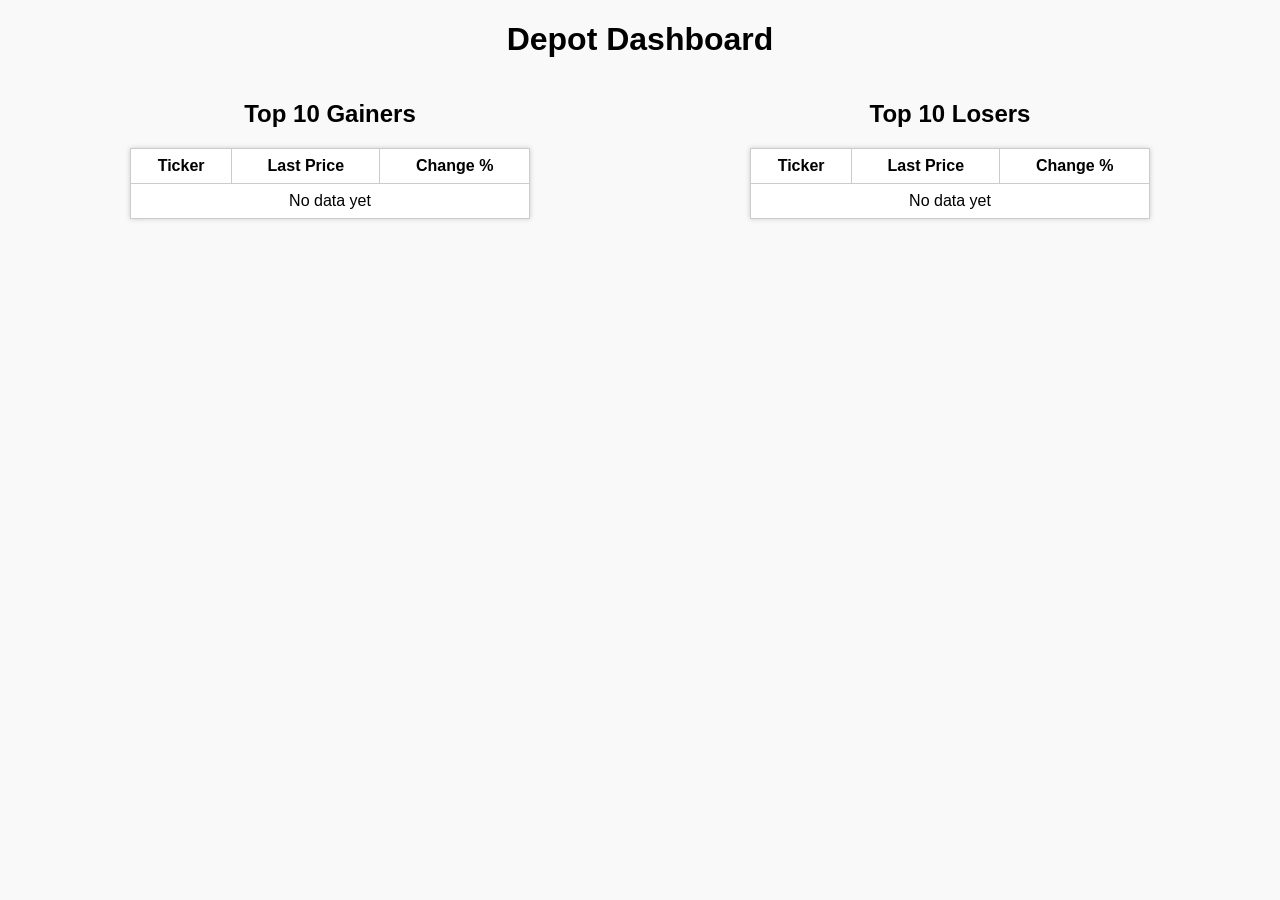
==== web/index.html @ b7112086 "Initial draft Code changes  correct path  fix DB  fix paths  fix rows  fix dashboard  fix workflows " ====
<!DOCTYPE html>
<html lang="en">
<head>
  <meta charset="UTF-8">
  <title>Depot Dashboard</title>
  <link rel="stylesheet" href="style.css">
</head>
<body>
  <h1>Depot Dashboard</h1>
  <div class="dashboard">
    <div>
      <h2>Top 10 Gainers</h2>
      <table id="gainers">
        <thead>
          <tr><th>Ticker</th><th>Last Price</th><th>Change %</th></tr>
        </thead>
        <tbody></tbody>
      </table>
    </div>
    <div>
      <h2>Top 10 Losers</h2>
      <table id="losers">
        <thead>
          <tr><th>Ticker</th><th>Last Price</th><th>Change %</th></tr>
        </thead>
        <tbody></tbody>
      </table>
    </div>
  </div>
  <script src="dashboard.js" defer></script>
</body>
</html>
---- web/style.css ----
body {
  font-family: Arial, sans-serif;
  margin: 20px;
  background-color: #f9f9f9;
}

h1, h2 {
  text-align: center;
}

.dashboard {
  display: flex;
  justify-content: space-around;
  flex-wrap: wrap;
}

table {
  border-collapse: collapse;
  width: 400px;
  margin: 10px;
  background: #fff;
  box-shadow: 0 0 5px #ccc;
}

th, td {
  border: 1px solid #ccc;
  padding: 8px;
  text-align: center;
}

.gain {
  color: green;
  font-weight: bold;
}

.loss {
  color: red;
  font-weight: bold;
}
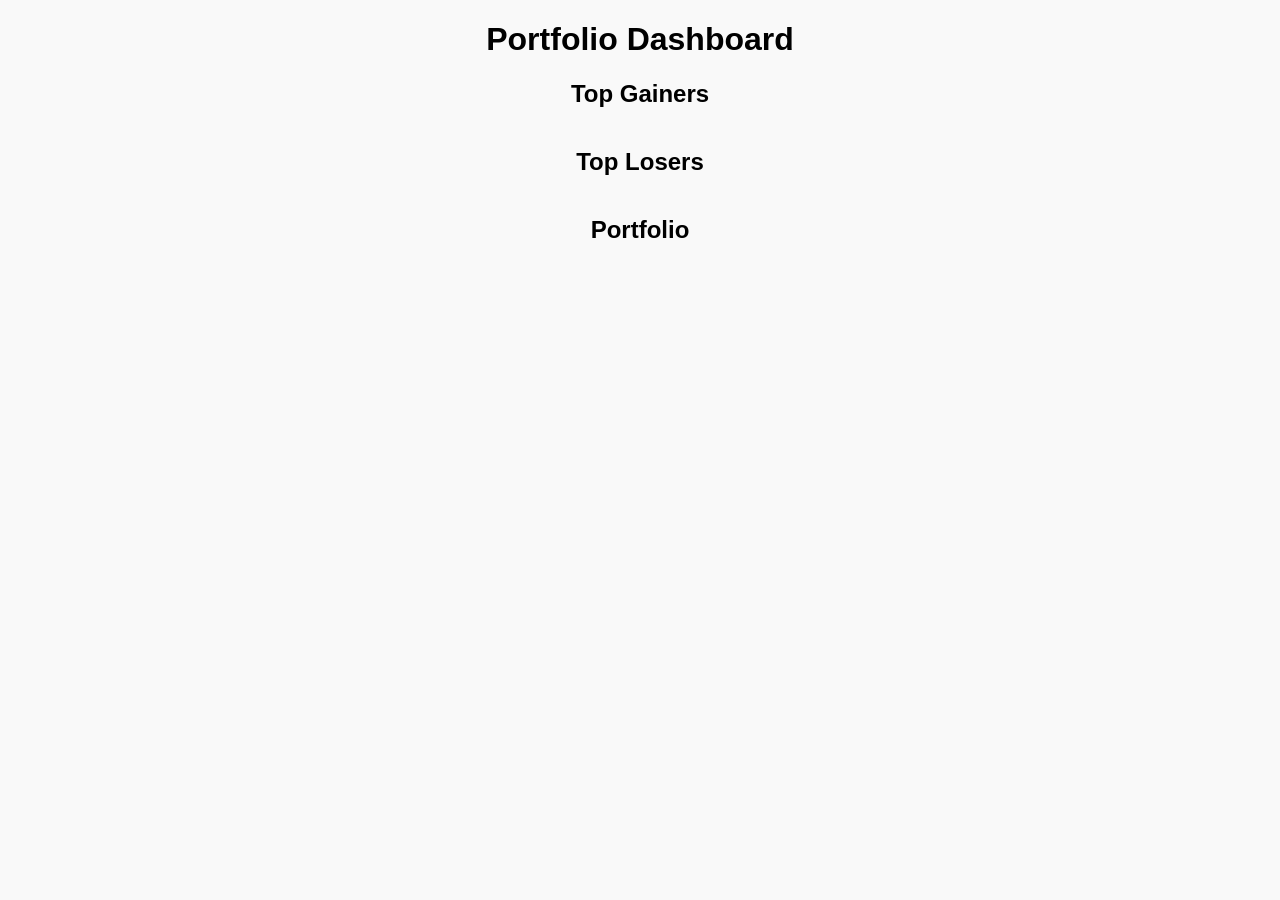
==== commit d9b5273e: "improve dashboard" ====
--- a/web/index.html
+++ b/web/index.html
@@ -1,32 +1,27 @@
 <!DOCTYPE html>
-<html lang="en">
+<html>
 <head>
-  <meta charset="UTF-8">
-  <title>Depot Dashboard</title>
-  <link rel="stylesheet" href="style.css">
+<meta charset="utf-8">
+<title>Stock Dashboard</title>
+<link rel="stylesheet" href="style.css">
 </head>
+
 <body>
-  <h1>Depot Dashboard</h1>
-  <div class="dashboard">
-    <div>
-      <h2>Top 10 Gainers</h2>
-      <table id="gainers">
-        <thead>
-          <tr><th>Ticker</th><th>Last Price</th><th>Change %</th></tr>
-        </thead>
-        <tbody></tbody>
-      </table>
-    </div>
-    <div>
-      <h2>Top 10 Losers</h2>
-      <table id="losers">
-        <thead>
-          <tr><th>Ticker</th><th>Last Price</th><th>Change %</th></tr>
-        </thead>
-        <tbody></tbody>
-      </table>
-    </div>
-  </div>
-  <script src="dashboard.js" defer></script>
+
+<h1>Portfolio Dashboard</h1>
+
+<div id="summary"></div>
+
+<h2>Top Gainers</h2>
+<table id="gainers"><tbody></tbody></table>
+
+<h2>Top Losers</h2>
+<table id="losers"><tbody></tbody></table>
+
+<h2>Portfolio</h2>
+<table id="portfolio"><tbody></tbody></table>
+
+<script src="dashboard.js" defer></script>
+
 </body>
 </html>
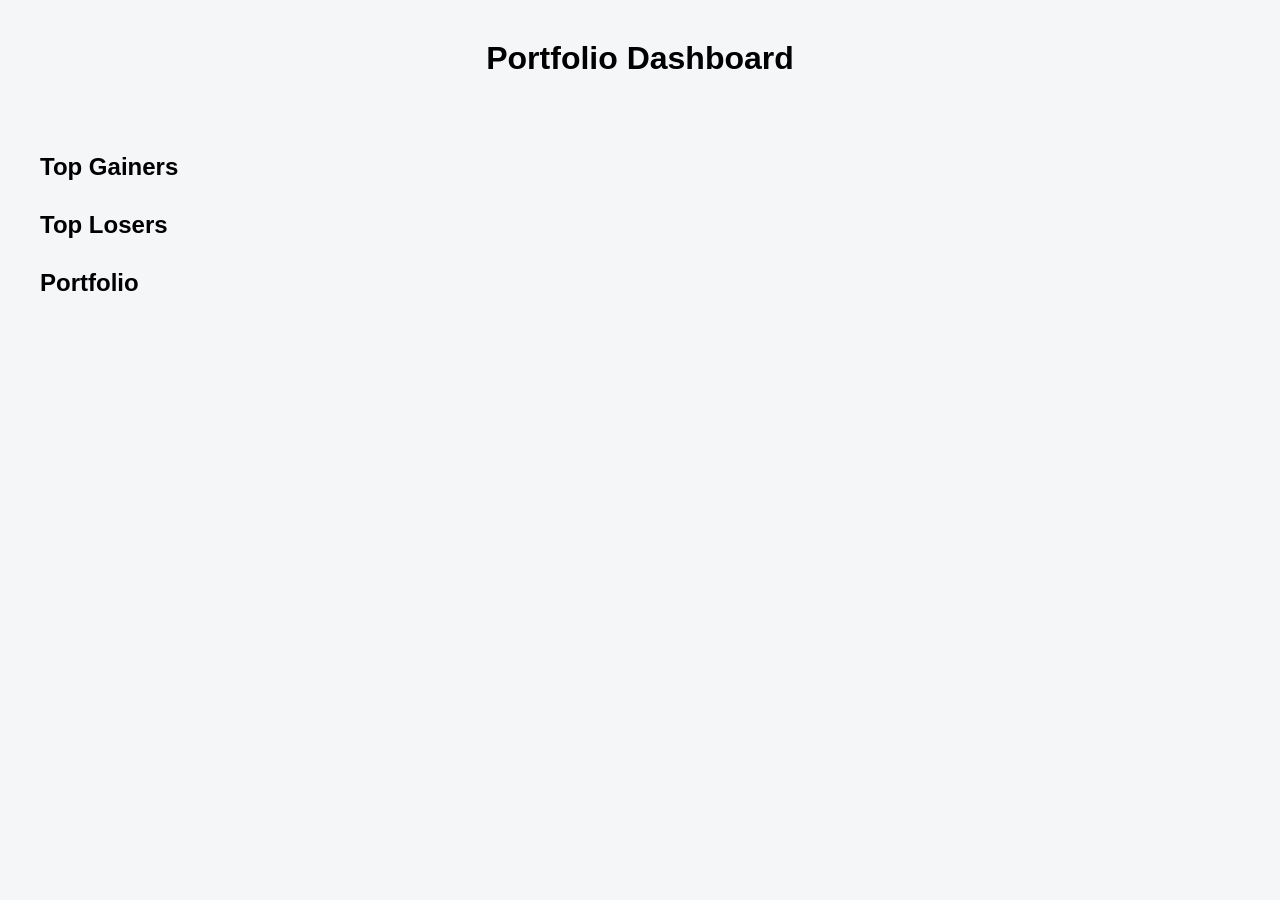
==== commit 6601b028: "fix style of tables" ====
--- a/web/index.html
+++ b/web/index.html
@@ -1,9 +1,9 @@
 <!DOCTYPE html>
 <html>
 <head>
-<meta charset="utf-8">
-<title>Stock Dashboard</title>
-<link rel="stylesheet" href="style.css">
+    <meta charset="utf-8">
+    <title>Stock Dashboard</title>
+    <link rel="stylesheet" href="style.css">
 </head>
 
 <body>
@@ -12,14 +12,22 @@
 
 <div id="summary"></div>
 
+<br><br>
+
 <h2>Top Gainers</h2>
-<table id="gainers"><tbody></tbody></table>
+<table id="gainers">
+    <tbody></tbody>
+</table>
 
 <h2>Top Losers</h2>
-<table id="losers"><tbody></tbody></table>
+<table id="losers">
+    <tbody></tbody>
+</table>
 
 <h2>Portfolio</h2>
-<table id="portfolio"><tbody></tbody></table>
+<table id="portfolio">
+    <tbody></tbody>
+</table>
 
 <script src="dashboard.js" defer></script>
 
--- a/web/style.css
+++ b/web/style.css
@@ -1,39 +1,69 @@
 body {
-  font-family: Arial, sans-serif;
-  margin: 20px;
-  background-color: #f9f9f9;
+    font-family: Arial, Helvetica, sans-serif;
+    background: #f4f6f8;
+    margin: 40px;
 }
 
-h1, h2 {
-  text-align: center;
+h1 {
+    text-align: center;
+    margin-bottom: 40px;
 }
 
-.dashboard {
-  display: flex;
-  justify-content: space-around;
-  flex-wrap: wrap;
+h2 {
+    margin-top: 0;
+    margin-bottom: 10px;
+    text-align: left;
+}
+
+.container {
+    display: grid;
+    grid-template-columns: 1fr 1fr;
+    gap: 40px;
+    max-width: 1200px;
+    margin: auto;
 }
 
 table {
-  border-collapse: collapse;
-  width: 400px;
-  margin: 10px;
-  background: #fff;
-  box-shadow: 0 0 5px #ccc;
+    font-size: 20px;
+    margin-top: 30px;
+    width: 100%;
+    border-collapse: collapse;
+    background: white;
+    box-shadow: 0 2px 8px rgba(0,0,0,0.1);
 }
 
-th, td {
-  border: 1px solid #ccc;
-  padding: 8px;
-  text-align: center;
+td {
+    padding: 10px 12px;
+    border-bottom: 1px solid #eee;
 }
 
-.gain {
-  color: green;
-  font-weight: bold;
+tr:last-child td {
+    border-bottom: none;
 }
 
-.loss {
-  color: red;
-  font-weight: bold;
+tr:hover {
+    background: #f7f7f7;
+}
+
+
+td:nth-child(2),
+td:nth-child(3) {
+    text-align: right;
+}
+
+.pos {
+    color: #0a8a2a;
+    font-weight: bold;
+}
+
+.neg {
+    color: #c62828;
+    font-weight: bold;
+}
+
+
+#summary {
+    font-size: 24px;
+    font-weight: bold;
+    margin-bottom: 25px;
 }
